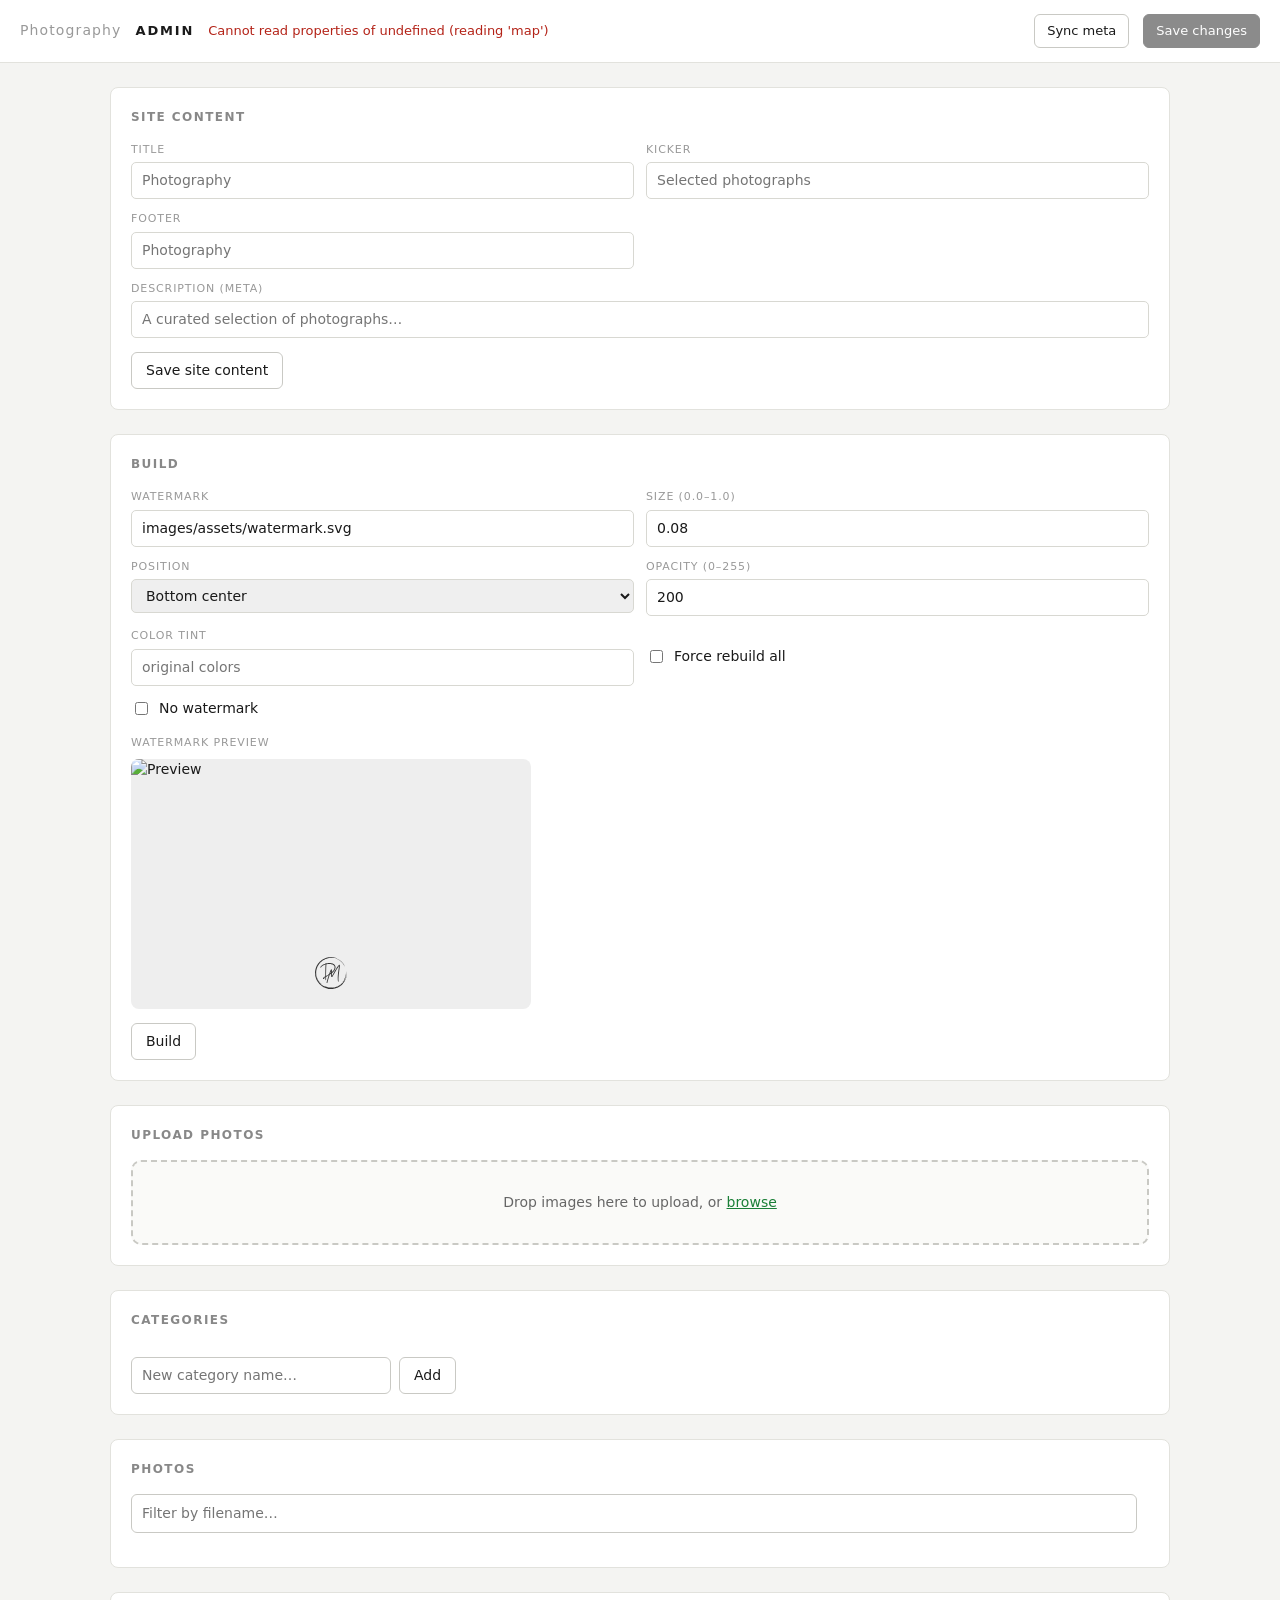
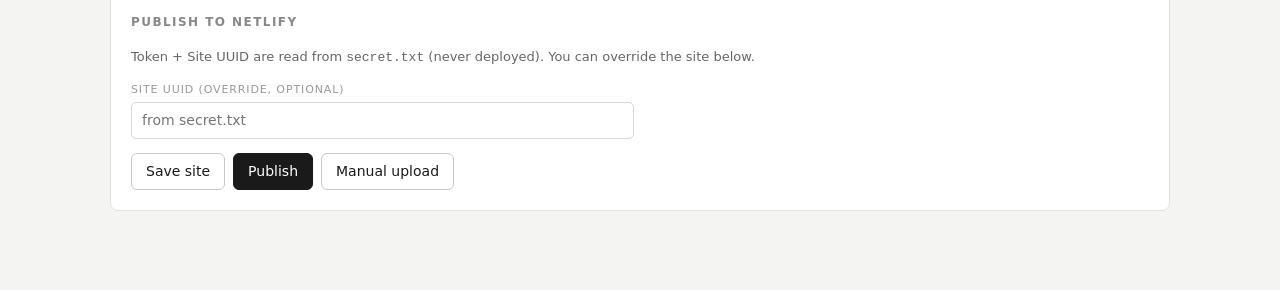
==== admin.html @ 07472fd5 "Initial commit: photography site with featured carousel, Netlify digest deploy, manual zip fallback" ====
<!DOCTYPE html>
<html lang="en">
<head>
  <meta charset="UTF-8">
  <meta name="viewport" content="width=device-width, initial-scale=1.0">
  <title>Admin &middot; Photography</title>
  <meta name="robots" content="noindex, nofollow">
  <link rel="stylesheet" href="css/admin.css">
</head>
<body>

  <header class="bar">
    <a class="brand" href="/">Photography</a>
    <strong class="bar-title">Admin</strong>
    <span class="status" id="status"></span>
    <span class="bar-spacer"></span>
    <button type="button" id="syncMetaBtn" class="bar-action" title="Sync metadata only">Sync meta</button>
    <button type="button" id="saveBtn" class="bar-action primary" disabled>Save changes</button>
  </header>

  <section class="login" id="login" hidden>
    <form id="loginForm">
      <label for="tokenInput">Admin token</label>
      <div class="login-row">
        <input id="tokenInput" type="password" autocomplete="off">
        <button type="submit">Unlock</button>
      </div>
    </form>
  </section>

  <main class="panels" id="panels" hidden>

    <!-- Site Content -->
    <section class="panel">
      <h2 class="panel-title">Site Content</h2>
      <div class="form-grid">
        <label class="field">
          <span class="field-label">Title</span>
          <input type="text" id="siteTitle" placeholder="Photography">
        </label>
        <label class="field">
          <span class="field-label">Kicker</span>
          <input type="text" id="siteKicker" placeholder="Selected photographs">
        </label>
        <label class="field">
          <span class="field-label">Footer</span>
          <input type="text" id="siteFooter" placeholder="Photography">
        </label>
        <label class="field full">
          <span class="field-label">Description (meta)</span>
          <input type="text" id="siteDesc" placeholder="A curated selection of photographs…">
        </label>
      </div>
      <div class="panel-actions">
        <button type="button" id="saveSiteBtn">Save site content</button>
      </div>
    </section>

    <!-- Build -->
    <section class="panel">
      <h2 class="panel-title">Build</h2>
      <div class="form-grid">
        <label class="field">
          <span class="field-label">Watermark</span>
          <input type="text" id="buildWm" value="images/assets/watermark.svg">
        </label>
        <label class="field">
          <span class="field-label">Size (0.0–1.0)</span>
          <input type="number" id="buildWmSize" value="0.08" min="0.01" max="1.0" step="0.01">
        </label>
        <label class="field">
          <span class="field-label">Position</span>
          <select id="buildWmPos">
            <option value="top-left">Top left</option>
            <option value="top-center">Top center</option>
            <option value="top-right">Top right</option>
            <option value="center-left">Center left</option>
            <option value="center">Center</option>
            <option value="center-right">Center right</option>
            <option value="bottom-left">Bottom left</option>
            <option value="bottom-center" selected>Bottom center</option>
            <option value="bottom-right">Bottom right</option>
          </select>
        </label>
        <label class="field">
          <span class="field-label">Opacity (0–255)</span>
          <input type="number" id="buildWmOpacity" value="200" min="0" max="255">
        </label>
        <label class="field">
          <span class="field-label">Color tint</span>
          <input type="text" id="buildWmColor" placeholder="original colors">
        </label>
        <label class="field checkbox-field">
          <input type="checkbox" id="buildForce">
          <span>Force rebuild all</span>
        </label>
        <label class="field checkbox-field">
          <input type="checkbox" id="buildNoWm">
          <span>No watermark</span>
        </label>
      </div>
      <div class="wm-preview" id="wmPreview">
        <p class="wm-preview-label">Watermark preview</p>
        <div class="wm-preview-box" id="wmPreviewBox">
          <img class="wm-preview-img" id="wmPreviewImg" src="" alt="Preview">
          <img class="wm-preview-overlay" id="wmPreviewOverlay" src="images/assets/watermark.svg" alt="">
        </div>
      </div>
      <div class="panel-actions">
        <button type="button" id="buildBtn">Build</button>
      </div>
      <pre class="build-log" id="buildLog" hidden></pre>
    </section>

    <!-- Upload -->
    <section class="panel">
      <h2 class="panel-title">Upload Photos</h2>
      <div class="drop" id="drop">
        <p>Drop images here to upload, or <label class="link" for="fileInput">browse</label></p>
        <input type="file" id="fileInput" accept=".jpg,.jpeg" multiple hidden>
      </div>
    </section>

    <!-- Categories -->
    <section class="panel">
      <h2 class="panel-title">Categories</h2>
      <div class="cat-list" id="catList"></div>
      <div class="add-cat">
        <input type="text" id="newCat" placeholder="New category name…">
        <button type="button" id="addCatBtn">Add</button>
      </div>
    </section>

    <!-- Photos -->
    <section class="panel">
      <h2 class="panel-title">Photos <span class="photo-count" id="photoCount"></span></h2>
      <div class="toolbar" id="toolbar">
        <input type="search" id="search" placeholder="Filter by filename…">
        <div class="chips" id="catChips"></div>
      </div>
      <div class="cards" id="cards"></div>
    </section>

    <!-- Publish -->
    <section class="panel">
      <h2 class="panel-title">Publish to Netlify</h2>
      <p class="panel-hint">Token + Site UUID are read from <code>secret.txt</code> (never deployed). You can override the site below.</p>
      <div class="form-grid">
        <label class="field">
          <span class="field-label">Site UUID (override, optional)</span>
          <input type="text" id="netlifySite" placeholder="from secret.txt">
        </label>
      </div>
      <div class="panel-actions">
        <button type="button" id="saveNetlifyBtn">Save site</button>
        <button type="button" id="publishBtn" class="primary">Publish</button>
        <button type="button" id="manualZipBtn">Manual upload</button>
      </div>
      <pre class="build-log" id="publishLog" hidden></pre>
    </section>

  </main>

  <script src="js/admin.js"></script>
</body>
</html>
---- css/admin.css ----
/* Admin panel — local tool, not part of the deployed site */

* { box-sizing: border-box; }

body {
  margin: 0;
  background: #f4f4f2;
  color: #1a1a1a;
  font-family: system-ui, -apple-system, "Segoe UI", Roboto, "Helvetica Neue", Arial, sans-serif;
  font-size: 14px;
  line-height: 1.5;
}

button, input, select {
  font: inherit;
  color: inherit;
}

button {
  border: 1px solid #c9c9c4;
  background: #fff;
  border-radius: 6px;
  padding: 7px 14px;
  cursor: pointer;
}

button:hover:not(:disabled) { border-color: #1a1a1a; }
button:disabled { opacity: 0.5; cursor: default; }
button.primary { background: #1a1a1a; color: #fff; border-color: #1a1a1a; }
button.primary:hover:not(:disabled) { background: #333; }

/* ---------- Top bar ---------- */

.bar {
  position: sticky;
  top: 0;
  z-index: 10;
  display: flex;
  align-items: center;
  gap: 14px;
  padding: 14px 20px;
  background: #fff;
  border-bottom: 1px solid #e2e2dd;
}

.brand { color: #999; text-decoration: none; letter-spacing: 0.08em; }
.bar-title { text-transform: uppercase; letter-spacing: 0.14em; font-size: 13px; }
.bar-spacer { flex: 1; }
.bar-action { font-size: 13px; padding: 6px 12px; }
.status { font-size: 13px; color: #888; }
.status.ok { color: #1a7f37; }
.status.err { color: #b42318; }

/* ---------- Login ---------- */

.login { max-width: 380px; margin: 60px auto; padding: 24px; background: #fff; border: 1px solid #e2e2dd; border-radius: 8px; }
.login label { display: block; margin-bottom: 8px; font-size: 12px; letter-spacing: 0.08em; text-transform: uppercase; color: #888; }
.login-row { display: flex; gap: 8px; }
.login-row input { flex: 1; padding: 7px 10px; border: 1px solid #c9c9c4; border-radius: 6px; }

/* ---------- Panels ---------- */

.panels {
  max-width: 1100px;
  margin: 0 auto;
  padding: 24px 20px 80px;
  display: flex;
  flex-direction: column;
  gap: 24px;
}

.panel {
  background: #fff;
  border: 1px solid #e2e2dd;
  border-radius: 8px;
  padding: 20px;
}

.panel-title {
  margin: 0 0 16px;
  font-size: 12px;
  letter-spacing: 0.12em;
  text-transform: uppercase;
  color: #888;
}

.panel-actions {
  display: flex;
  gap: 8px;
  margin-top: 14px;
}

/* ---------- Forms ---------- */

.form-grid {
  display: grid;
  grid-template-columns: 1fr 1fr;
  gap: 12px;
}

.field { display: flex; flex-direction: column; gap: 4px; }
.field.full { grid-column: 1 / -1; }
.field-label { font-size: 11px; letter-spacing: 0.08em; text-transform: uppercase; color: #999; }
.field input, .field select {
  padding: 7px 10px;
  border: 1px solid #d8d8d2;
  border-radius: 5px;
}
.field input:focus, .field select:focus { outline: none; border-color: #1a1a1a; }

.checkbox-field {
  flex-direction: row;
  align-items: center;
  gap: 8px;
}
.checkbox-field input { width: auto; }

/* ---------- Watermark preview ---------- */

.wm-preview {
  margin-top: 16px;
}

.wm-preview-label {
  font-size: 11px;
  letter-spacing: 0.08em;
  text-transform: uppercase;
  color: #999;
  margin: 0 0 8px;
}

.wm-preview-box {
  position: relative;
  width: 100%;
  max-width: 400px;
  aspect-ratio: 16 / 10;
  border-radius: 8px;
  overflow: hidden;
  background: #eee;
}

.wm-preview-img {
  width: 100%;
  height: 100%;
  object-fit: cover;
  display: block;
}

.wm-preview-overlay {
  position: absolute;
  pointer-events: none;
}

/* ---------- Build log ---------- */

.build-log {
  margin-top: 12px;
  padding: 12px;
  background: #1a1a1a;
  color: #a8e6a8;
  border-radius: 6px;
  font-size: 12px;
  font-family: "SF Mono", "Consolas", "Monaco", monospace;
  white-space: pre-wrap;
  word-break: break-word;
  max-height: 300px;
  overflow-y: auto;
}

/* ---------- Upload drop ---------- */

.drop {
  padding: 30px;
  text-align: center;
  border: 2px dashed #c9c9c4;
  border-radius: 10px;
  background: #fafaf8;
  transition: border-color 0.2s, background 0.2s;
}
.drop.dragover { border-color: #1a7f37; background: #f0faf0; }
.drop p { margin: 0; color: #666; }
.link { color: #1a7f37; cursor: pointer; text-decoration: underline; }

/* ---------- Categories ---------- */

.cat-list {
  display: flex;
  flex-wrap: wrap;
  gap: 8px;
  margin-bottom: 12px;
}
.cat-row {
  display: flex;
  align-items: center;
  gap: 6px;
}
.cat-row input {
  width: 180px;
  padding: 6px 8px;
  border: 1px solid #d8d8d2;
  border-radius: 5px;
}
.cat-count {
  font-size: 12px;
  color: #999;
  min-width: 20px;
  text-align: right;
}
.del-cat {
  width: 26px;
  height: 26px;
  padding: 0;
  border-radius: 50%;
  line-height: 1;
  font-size: 14px;
}
.add-cat {
  display: flex;
  gap: 8px;
}
.add-cat input {
  flex: 1;
  max-width: 260px;
  padding: 7px 10px;
  border: 1px solid #c9c9c4;
  border-radius: 6px;
}

/* ---------- Toolbar ---------- */

.toolbar {
  display: flex;
  flex-wrap: wrap;
  gap: 12px;
  align-items: center;
  margin-bottom: 14px;
}
#search { flex: 1; min-width: 200px; padding: 8px 10px; border: 1px solid #c9c9c4; border-radius: 6px; }
.chips { display: flex; flex-wrap: wrap; gap: 6px; }
.chip {
  border-color: #d8d8d2;
  border-radius: 999px;
  padding: 4px 12px;
  font-size: 12px;
  background: #fff;
}
.chip.is-active { background: #1a1a1a; border-color: #1a1a1a; color: #fff; }

.photo-count { font-weight: normal; color: #999; }

/* ---------- Cards ---------- */

.cards {
  display: grid;
  grid-template-columns: repeat(auto-fill, minmax(230px, 1fr));
  gap: 14px;
}

.card {
  background: #fff;
  border: 1px solid #e2e2dd;
  border-radius: 8px;
  overflow: hidden;
}
.card.dirty { outline: 2px solid #b45309; outline-offset: -2px; }

.card .thumb {
  height: 140px;
  background: #eee;
  display: flex;
  align-items: center;
  justify-content: center;
  overflow: hidden;
}
.card .thumb img { width: 100%; height: 100%; object-fit: cover; }

.card .fields { padding: 10px; display: flex; flex-direction: column; gap: 8px; }
.card .file { font-size: 11px; color: #999; word-break: break-all; }
.card input[type="text"], .card select { width: 100%; padding: 6px 8px; border: 1px solid #d8d8d2; border-radius: 5px; }
.card .tags-hint { font-size: 11px; color: #aaa; }

.feat-row { display: flex; align-items: center; gap: 6px; font-size: 12px; color: #555; }

.del-row { border-top: 1px solid #f0f0ec; padding-top: 8px; }
.del-photo {
  width: 100%;
  color: #b42318;
  border-color: #f0c9c6;
  background: #fff;
}
.del-photo:hover:not(:disabled) { border-color: #b42318; }

.empty { grid-column: 1 / -1; text-align: center; color: #888; padding: 40px 0; }

/* ---------- Publish ---------- */

.panel-hint {
  font-size: 13px;
  color: #666;
  margin: 0 0 14px;
}

.zip-download {
  display: inline-block;
  padding: 7px 14px;
  background: #1a7f37;
  color: #fff;
  border-radius: 6px;
  text-decoration: none;
  font-size: 13px;
}
.zip-download:hover { background: #156d2e; }

.publish-status { margin-top: 14px; }
.publish-status p { font-size: 13px; color: #555; margin: 0 0 10px; }

.diff-view { margin-top: 12px; }
.diff-section { margin-bottom: 12px; }
.diff-section h4 { margin: 0 0 6px; font-size: 12px; color: #555; }
.diff-section ul {
  margin: 0;
  padding-left: 20px;
  max-height: 150px;
  overflow-y: auto;
  font-size: 12px;
  color: #666;
}
.diff-section li { margin-bottom: 2px; }

@media (max-width: 640px) {
  .form-grid { grid-template-columns: 1fr; }
  .bar { flex-wrap: wrap; gap: 8px; }
}
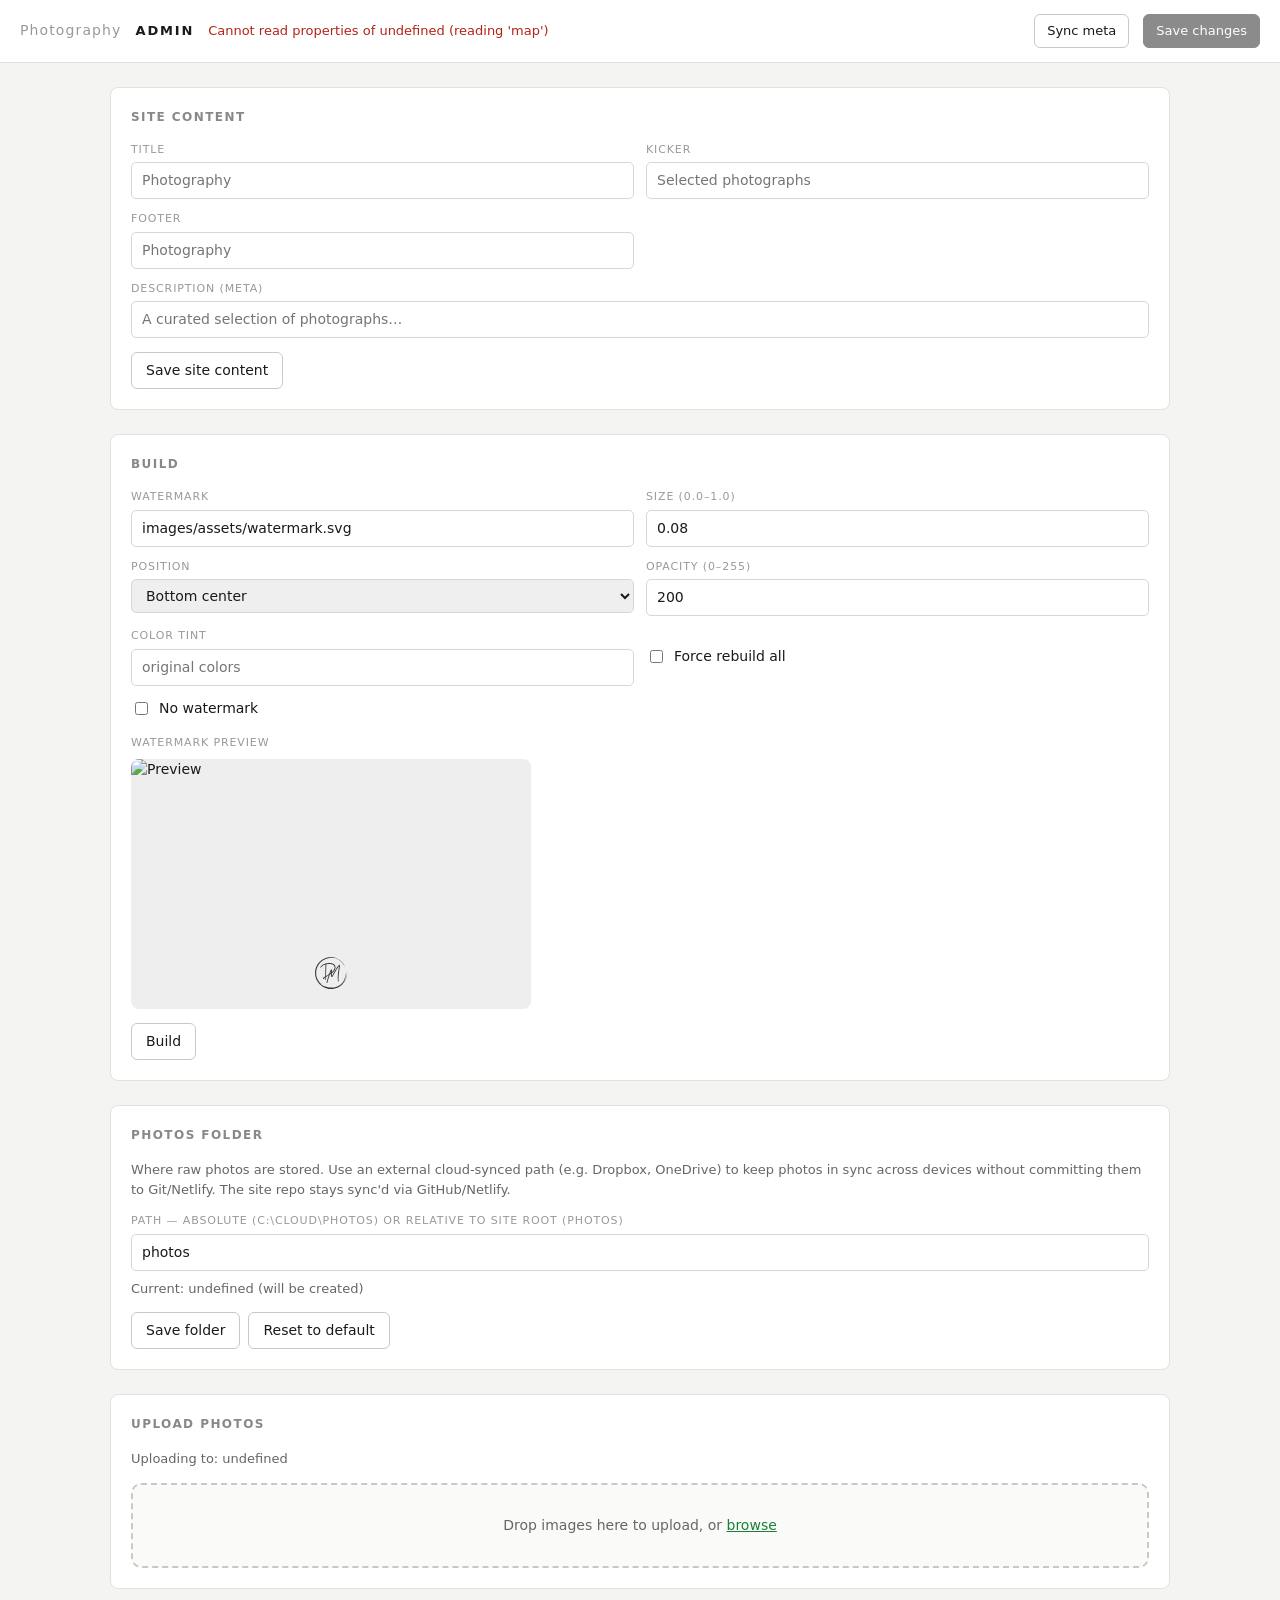
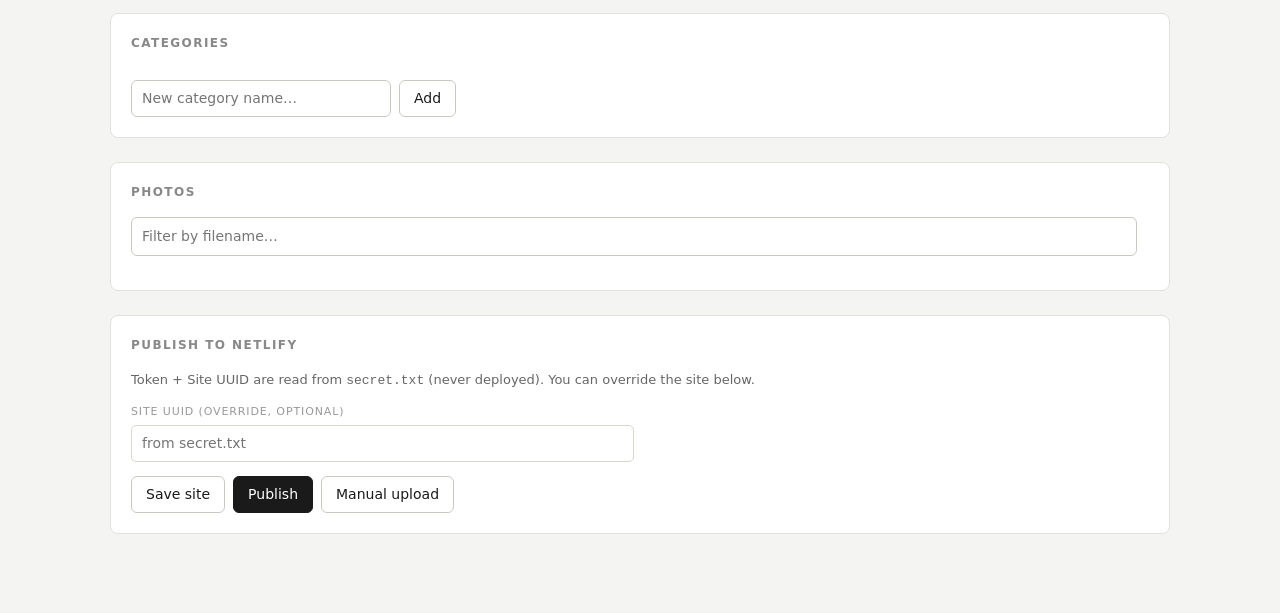
==== commit 72cc6ea0: "photos folder configurable via Admin, .photos_dir, PHOTOS_DIR env and --photos-dir" ====
--- a/admin.html
+++ b/admin.html
@@ -57,8 +57,9 @@
     </section>
 
     <!-- Build -->
-    <section class="panel">
+    <section class="panel" id="buildPanel">
       <h2 class="panel-title">Build</h2>
+      <div id="buildPendingBanner" class="build-pending" hidden></div>
       <div class="form-grid">
         <label class="field">
           <span class="field-label">Watermark</span>
@@ -112,9 +113,27 @@
       <pre class="build-log" id="buildLog" hidden></pre>
     </section>
 
+    <!-- Photos folder -->
+    <section class="panel">
+      <h2 class="panel-title">Photos folder</h2>
+      <p class="panel-hint">Where raw photos are stored. Use an external cloud-synced path (e.g. Dropbox, OneDrive) to keep photos in sync across devices without committing them to Git/Netlify. The site repo stays sync'd via GitHub/Netlify.</p>
+      <div class="form-grid">
+        <label class="field full">
+          <span class="field-label">Path — absolute (C:\Cloud\Photos) or relative to site root (photos)</span>
+          <input type="text" id="photosDirInput" placeholder="photos">
+        </label>
+      </div>
+      <p class="panel-hint" id="photosDirCurrent" style="margin-top:8px;word-break:break-all"></p>
+      <div class="panel-actions">
+        <button type="button" id="savePhotosDirBtn">Save folder</button>
+        <button type="button" id="resetPhotosDirBtn">Reset to default</button>
+      </div>
+    </section>
+
     <!-- Upload -->
     <section class="panel">
       <h2 class="panel-title">Upload Photos</h2>
+      <p class="panel-hint" id="uploadDirHint"></p>
       <div class="drop" id="drop">
         <p>Drop images here to upload, or <label class="link" for="fileInput">browse</label></p>
         <input type="file" id="fileInput" accept=".jpg,.jpeg" multiple hidden>
--- a/css/admin.css
+++ b/css/admin.css
@@ -151,6 +151,21 @@
   pointer-events: none;
 }
 
+/* ---------- Build pending banner ---------- */
+
+.build-pending {
+  margin: 0 0 14px;
+  padding: 10px 14px;
+  background: #fef3c7;
+  border: 1px solid #f59e0b;
+  color: #92400e;
+  border-radius: 6px;
+  font-size: 13px;
+  font-weight: 600;
+}
+.build-pending:empty,
+.build-pending[hidden] { display: none; }
+
 /* ---------- Build log ---------- */
 
 .build-log {
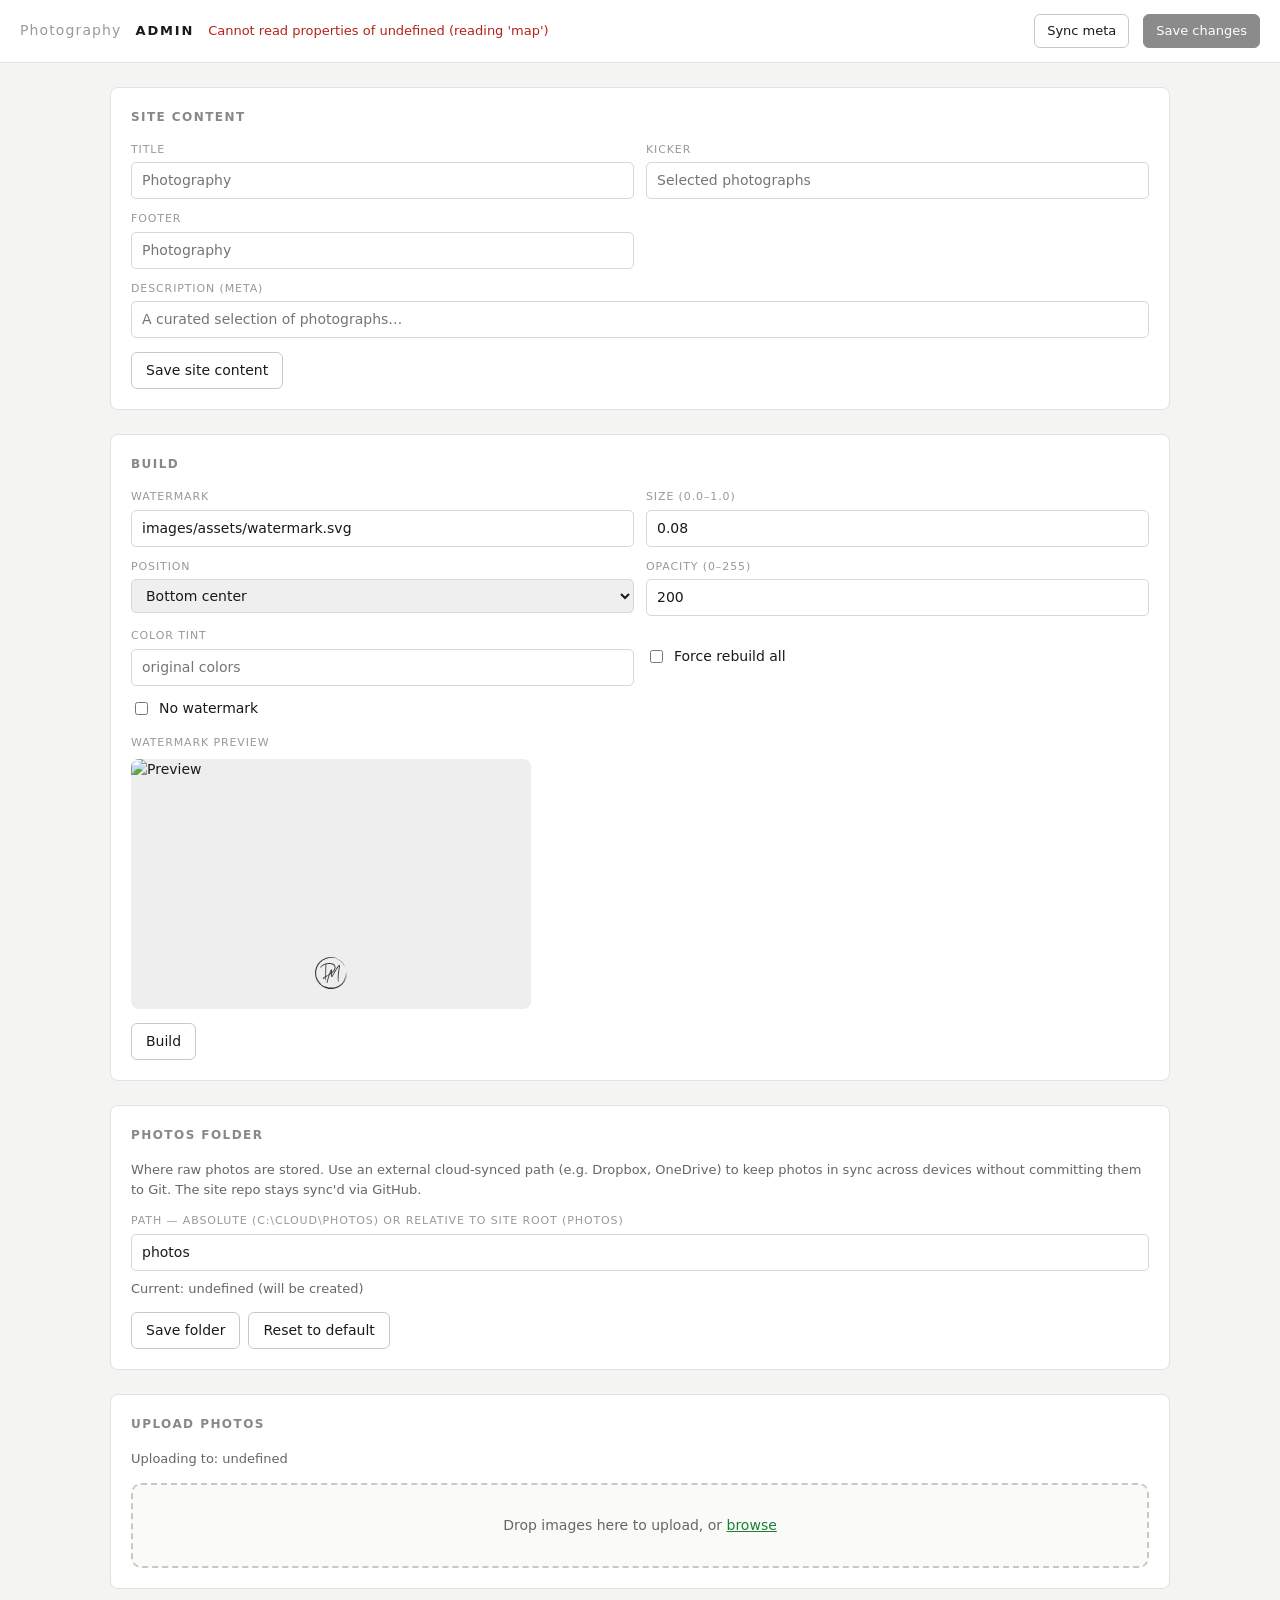
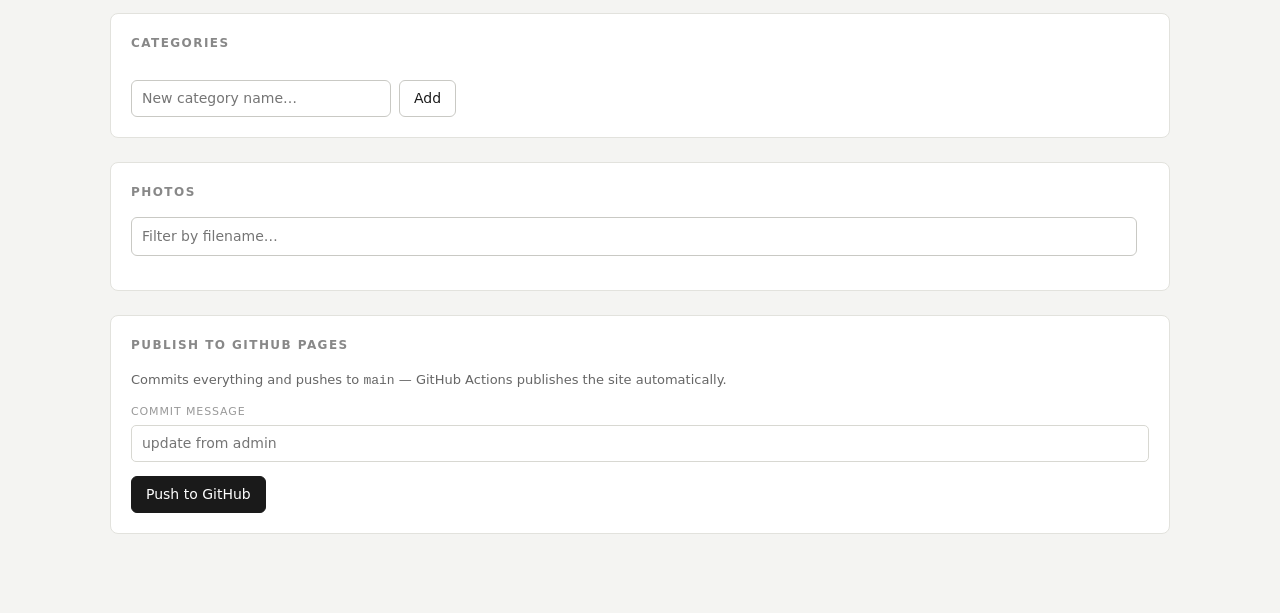
==== commit 18f33784: "update from admin" ====
--- a/admin.html
+++ b/admin.html
@@ -107,6 +107,10 @@
           <img class="wm-preview-overlay" id="wmPreviewOverlay" src="images/assets/watermark.svg" alt="">
         </div>
       </div>
+      <div class="build-progress" id="buildProgress" hidden>
+        <div class="progress-track"><div class="progress-fill" id="buildProgressFill"></div></div>
+        <span class="progress-text" id="buildProgressText">0%</span>
+      </div>
       <div class="panel-actions">
         <button type="button" id="buildBtn">Build</button>
       </div>
@@ -116,7 +120,7 @@
     <!-- Photos folder -->
     <section class="panel">
       <h2 class="panel-title">Photos folder</h2>
-      <p class="panel-hint">Where raw photos are stored. Use an external cloud-synced path (e.g. Dropbox, OneDrive) to keep photos in sync across devices without committing them to Git/Netlify. The site repo stays sync'd via GitHub/Netlify.</p>
+      <p class="panel-hint">Where raw photos are stored. Use an external cloud-synced path (e.g. Dropbox, OneDrive) to keep photos in sync across devices without committing them to Git. The site repo stays sync'd via GitHub.</p>
       <div class="form-grid">
         <label class="field full">
           <span class="field-label">Path — absolute (C:\Cloud\Photos) or relative to site root (photos)</span>
@@ -162,18 +166,16 @@
 
     <!-- Publish -->
     <section class="panel">
-      <h2 class="panel-title">Publish to Netlify</h2>
-      <p class="panel-hint">Token + Site UUID are read from <code>secret.txt</code> (never deployed). You can override the site below.</p>
+      <h2 class="panel-title">Publish to GitHub Pages</h2>
+      <p class="panel-hint">Commits everything and pushes to <code>main</code> — GitHub Actions publishes the site automatically.</p>
       <div class="form-grid">
-        <label class="field">
-          <span class="field-label">Site UUID (override, optional)</span>
-          <input type="text" id="netlifySite" placeholder="from secret.txt">
+        <label class="field full">
+          <span class="field-label">Commit message</span>
+          <input type="text" id="pushMessage" placeholder="update from admin">
         </label>
       </div>
       <div class="panel-actions">
-        <button type="button" id="saveNetlifyBtn">Save site</button>
-        <button type="button" id="publishBtn" class="primary">Publish</button>
-        <button type="button" id="manualZipBtn">Manual upload</button>
+        <button type="button" id="pushBtn" class="primary">Push to GitHub</button>
       </div>
       <pre class="build-log" id="publishLog" hidden></pre>
     </section>
--- a/css/admin.css
+++ b/css/admin.css
@@ -151,6 +151,40 @@
   pointer-events: none;
 }
 
+/* ---------- Build progress ---------- */
+
+.build-progress {
+  margin: 14px 0;
+  display: flex;
+  align-items: center;
+  gap: 12px;
+}
+.build-progress[hidden] { display: none; }
+
+.progress-track {
+  flex: 1;
+  height: 8px;
+  background: #e8e8e4;
+  border-radius: 999px;
+  overflow: hidden;
+}
+
+.progress-fill {
+  height: 100%;
+  width: 0%;
+  background: #1a1a1a;
+  border-radius: 999px;
+  transition: width 0.25s ease;
+}
+
+.progress-text {
+  font-size: 12px;
+  color: #666;
+  min-width: 70px;
+  text-align: right;
+  font-variant-numeric: tabular-nums;
+}
+
 /* ---------- Build pending banner ---------- */
 
 .build-pending {
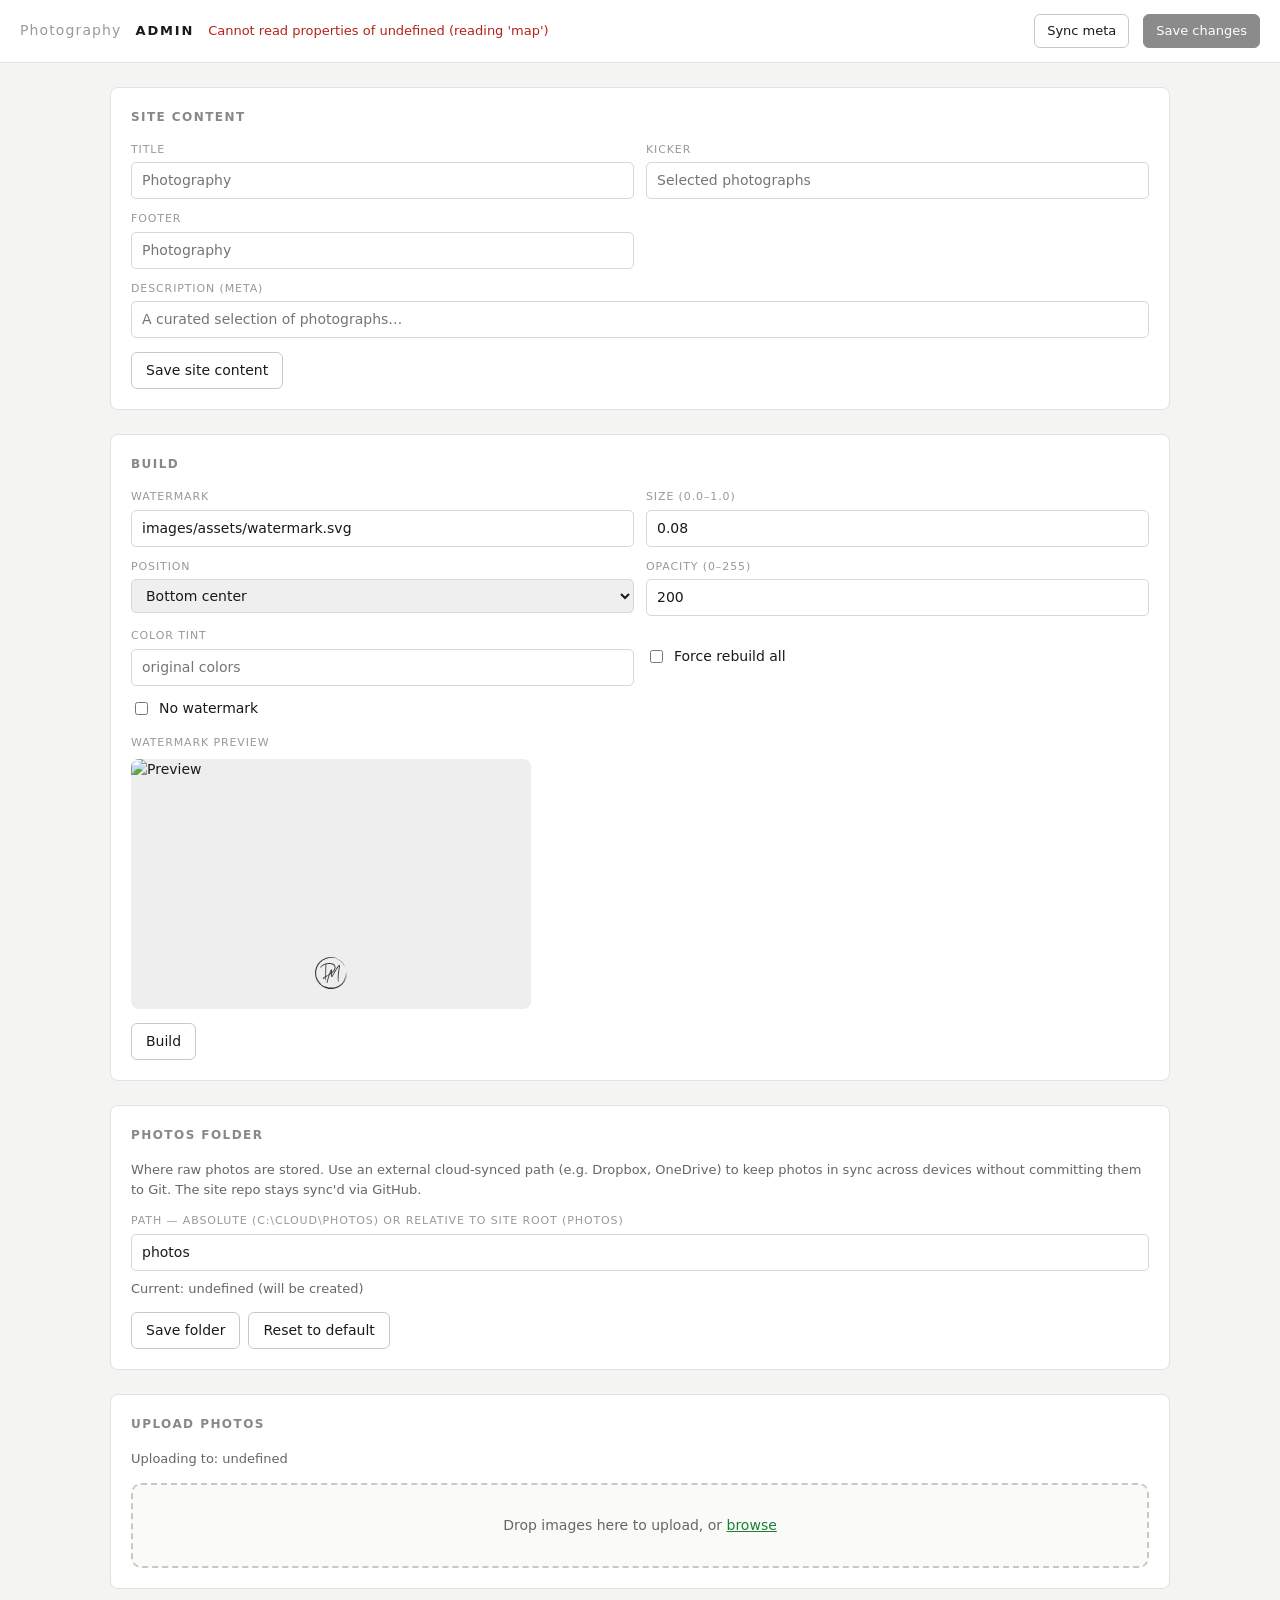
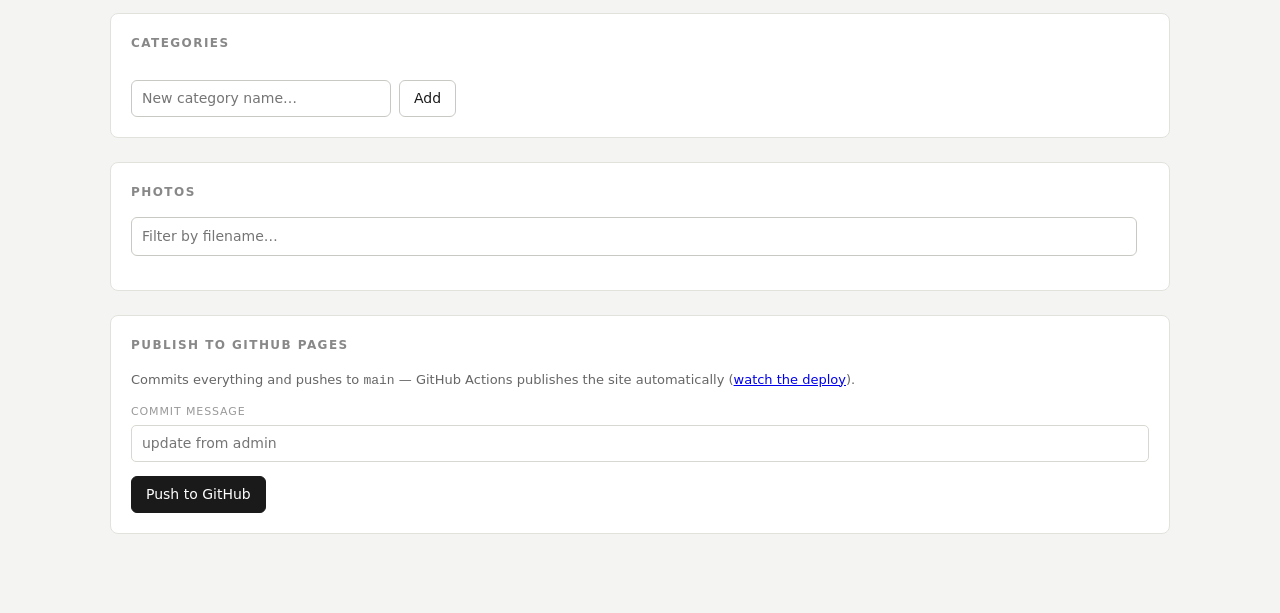
==== commit a45bbbdf: "admin: publish panel links actions run + live url" ====
--- a/admin.html
+++ b/admin.html
@@ -167,7 +167,7 @@
     <!-- Publish -->
     <section class="panel">
       <h2 class="panel-title">Publish to GitHub Pages</h2>
-      <p class="panel-hint">Commits everything and pushes to <code>main</code> — GitHub Actions publishes the site automatically.</p>
+      <p class="panel-hint">Commits everything and pushes to <code>main</code> — GitHub Actions publishes the site automatically (<a href="https://github.com/DMaspero/dmphotos/actions" target="_blank" rel="noopener">watch the deploy</a>).</p>
       <div class="form-grid">
         <label class="field full">
           <span class="field-label">Commit message</span>
